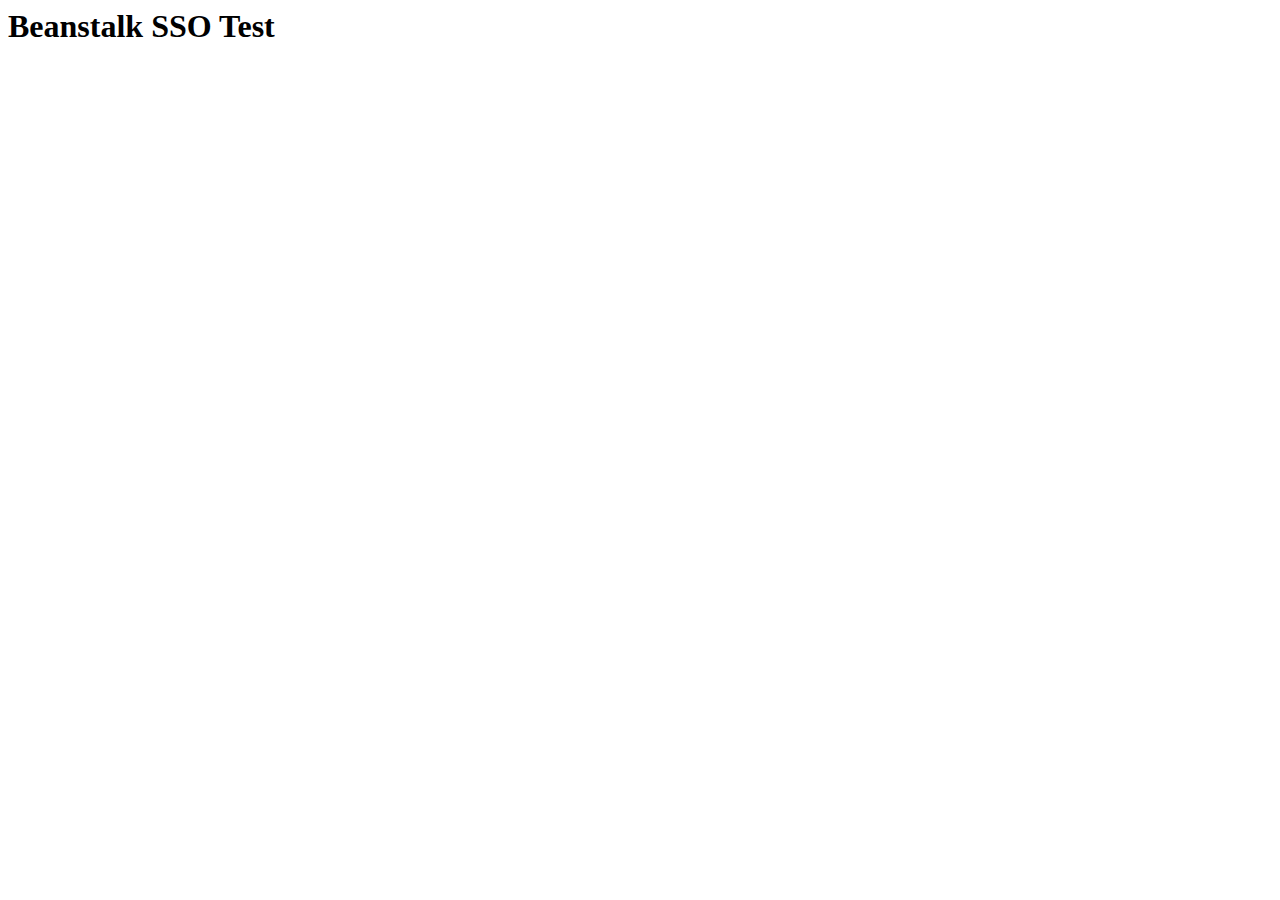
==== gift_confirm_email.html @ 5508836e "Added email landing pages" ====
<html>
  <head>
    <title>Confirm Email</title>
  </head>
<body>
	<h1>Beanstalk SSO Test</h1>
	<script src="https://api.test.chockstone.com/katana/v1/widgets/scripts/bootstrap_katana_confirm_email_dist.js?katanaDomain=hps&katanaChain=120929090034225&katanaApiKey=1ztfps32pg83n&katanaSecureSubmitKey=null"></script>
</body>
</html>
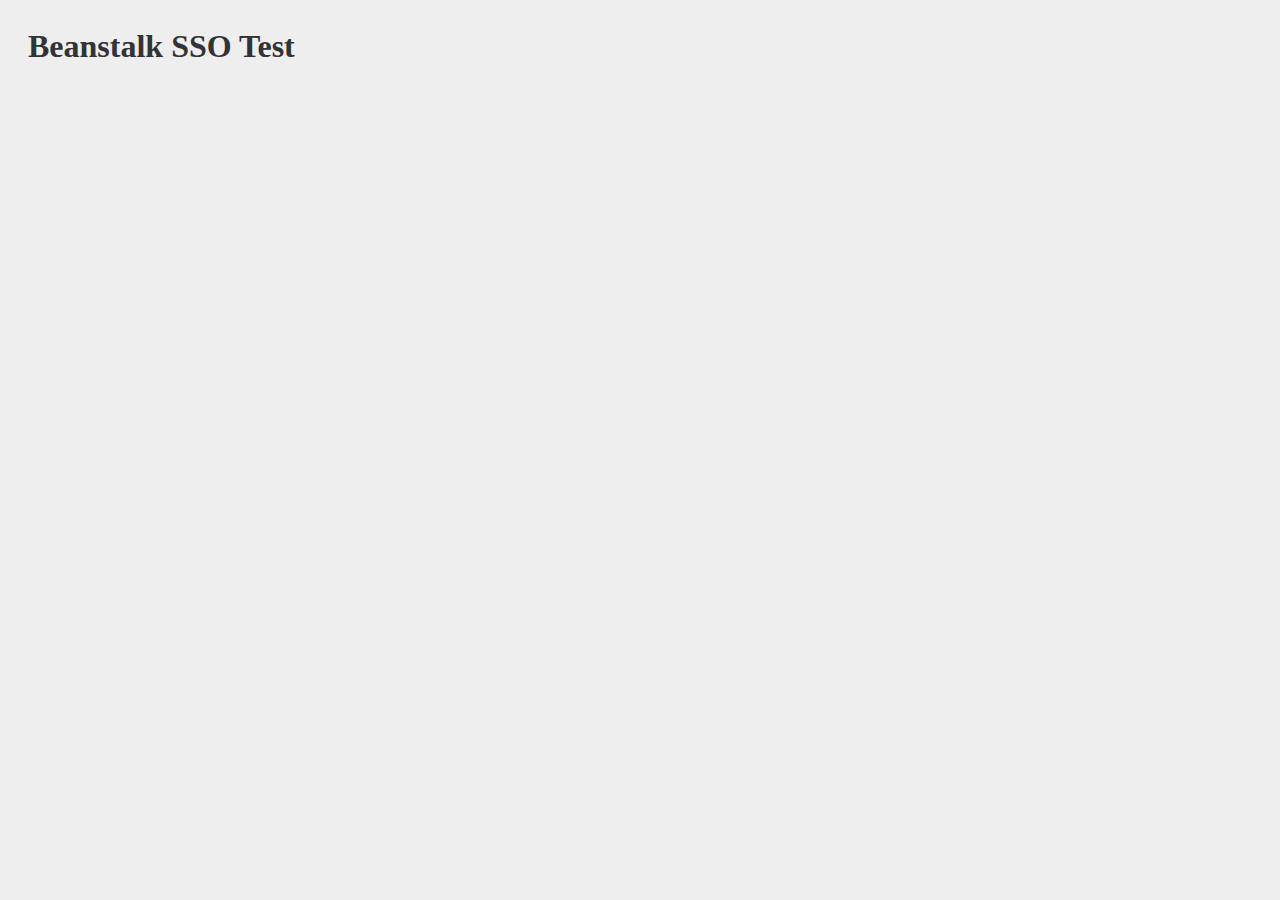
==== commit c4fb4ab8: "Fixed uglies" ====
--- a/gift_confirm_email.html
+++ b/gift_confirm_email.html
@@ -1,6 +1,7 @@
 <html>
   <head>
     <title>Confirm Email</title>
+	<link rel="stylesheet" href="default.css">
   </head>
 <body>
 	<h1>Beanstalk SSO Test</h1>
--- a/default.css
+++ b/default.css
@@ -0,0 +1,6 @@
+body {
+	font-family: "Helvetica Neue";
+	padding: 15pt;
+	background-color: #EEEEEF;
+	color: #333336;
+}
